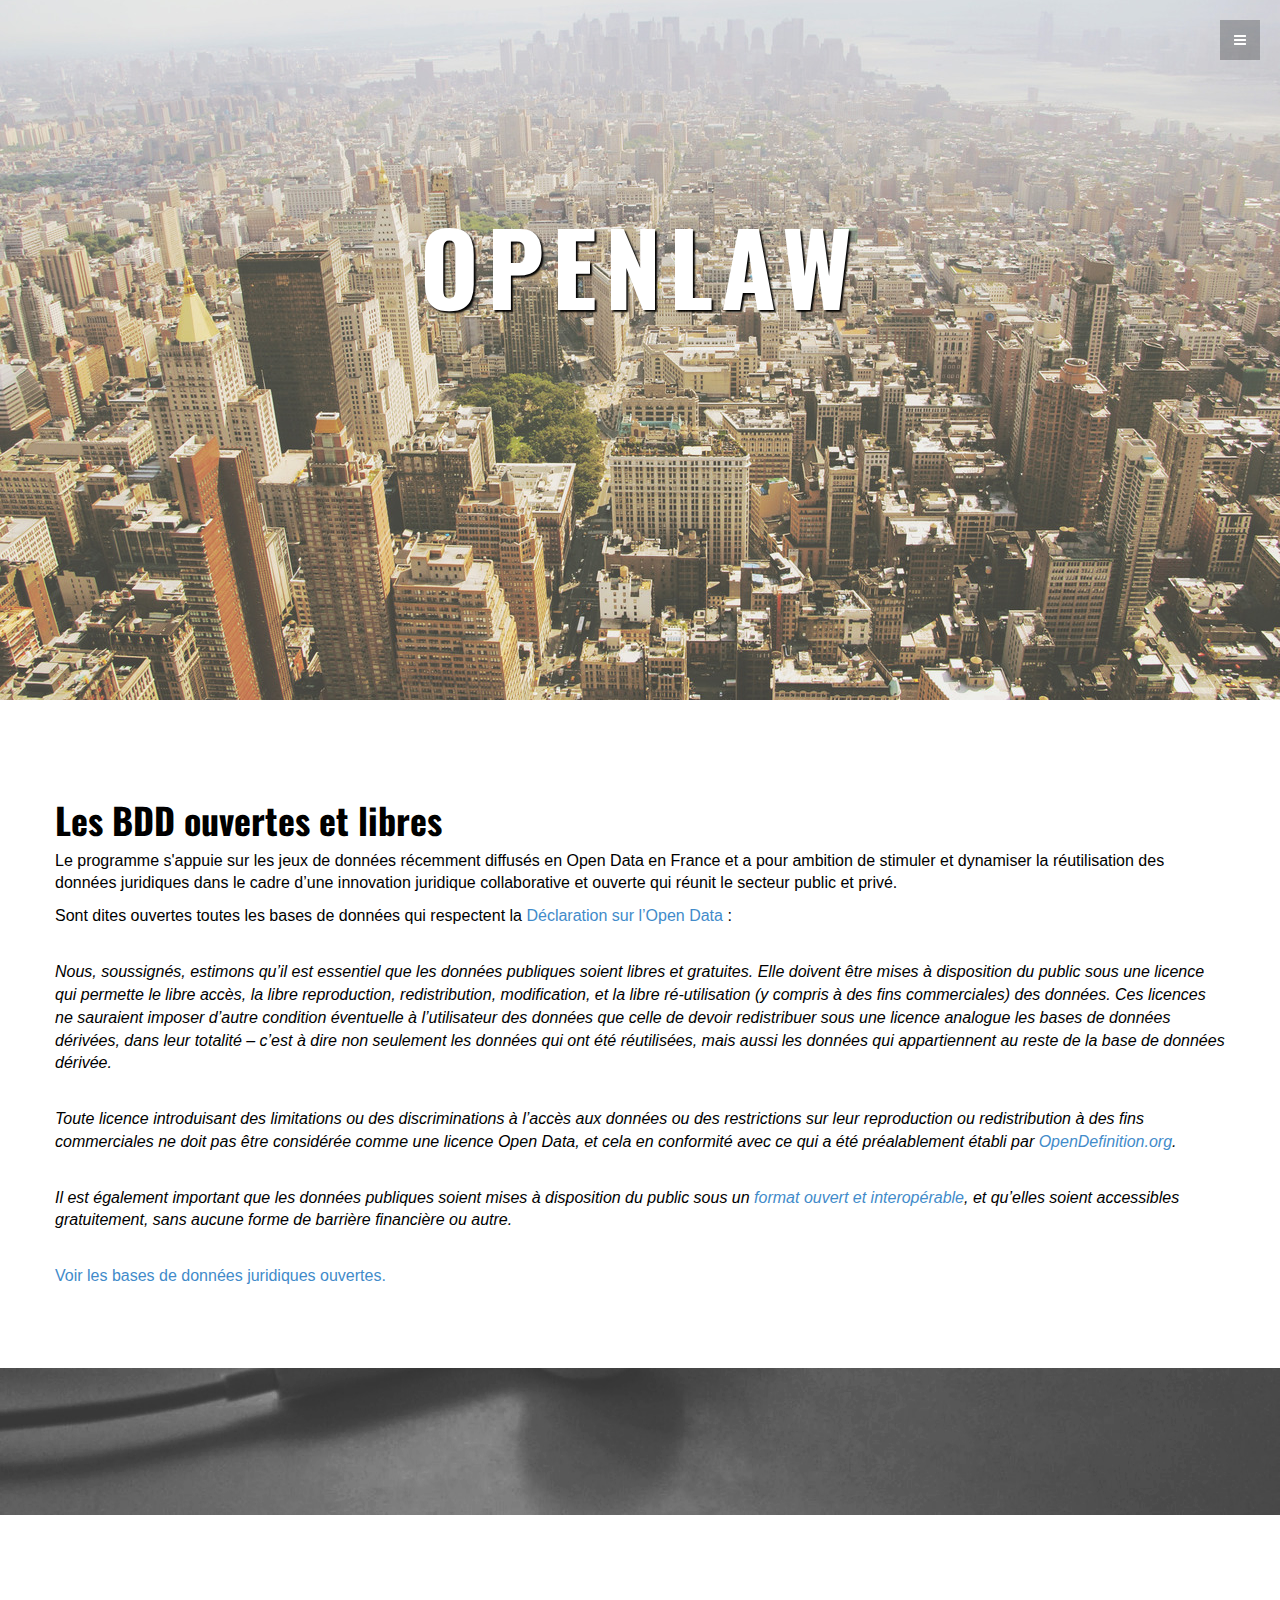
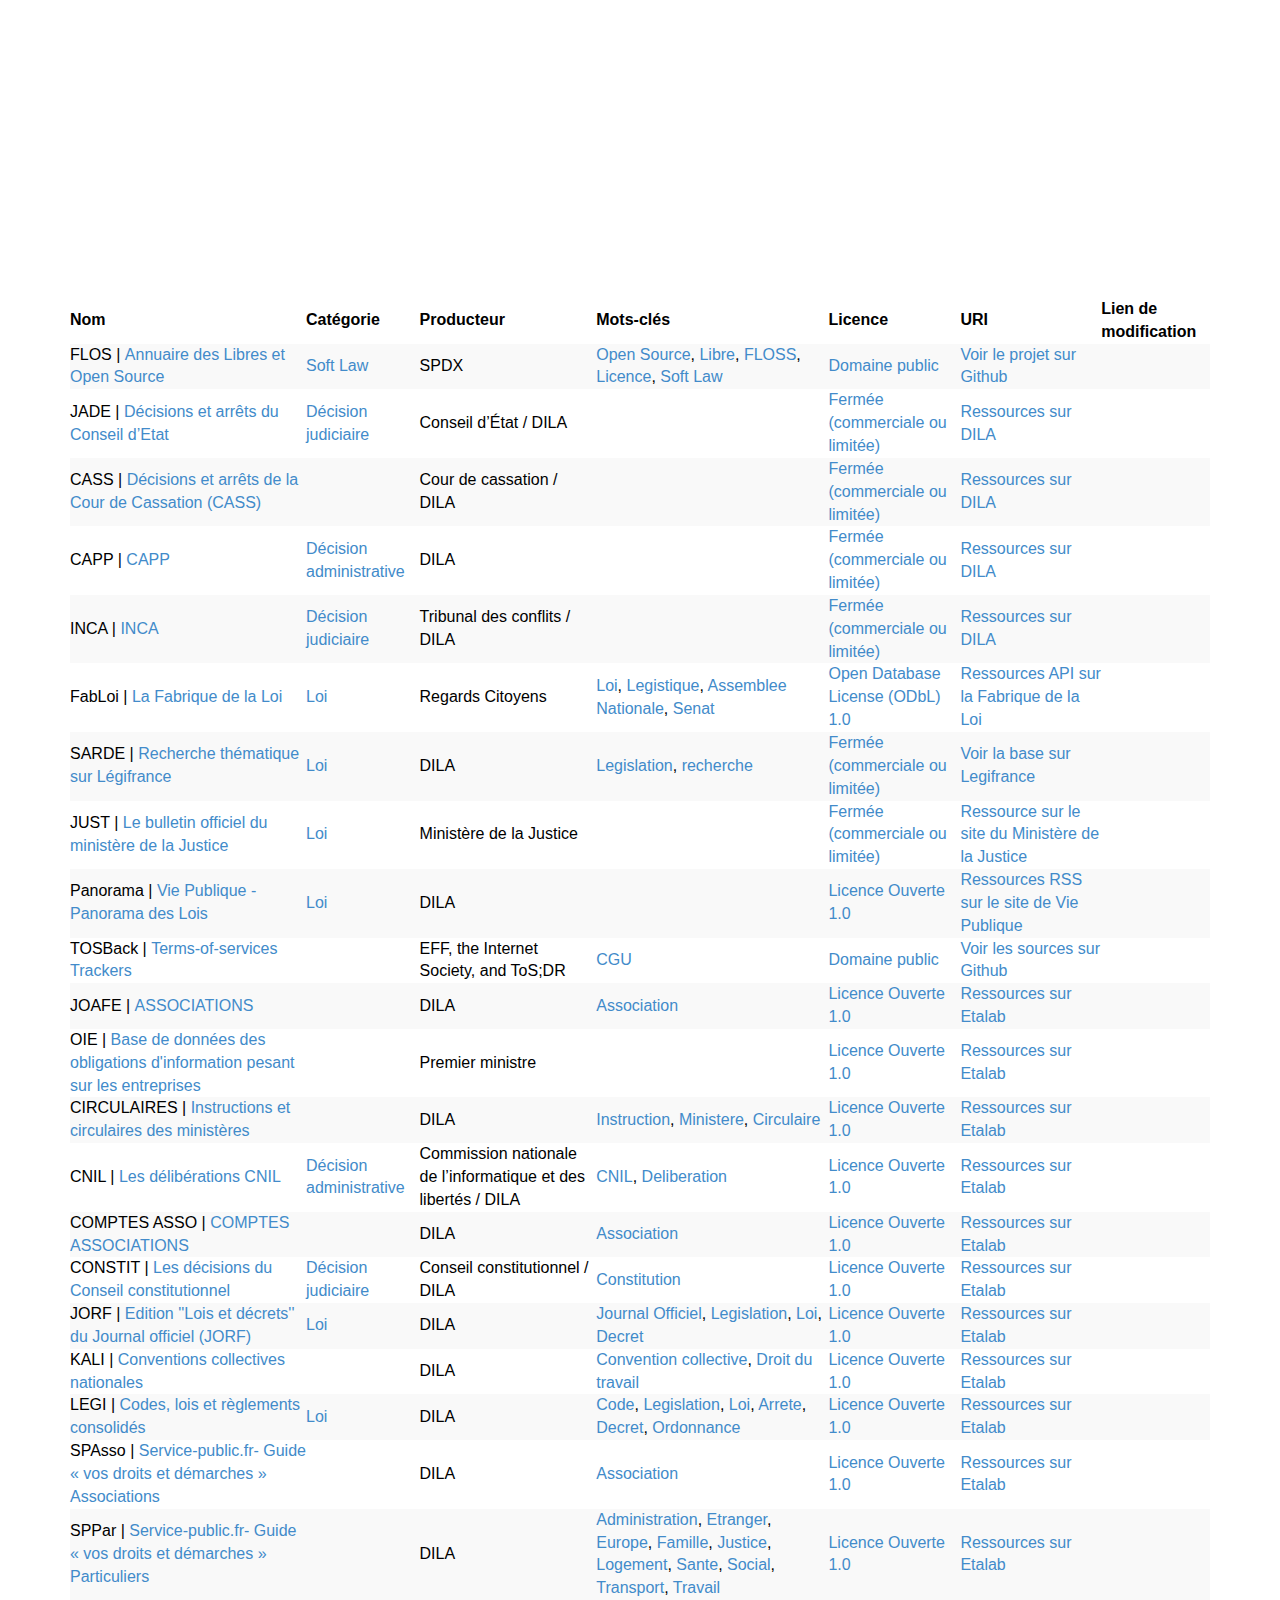
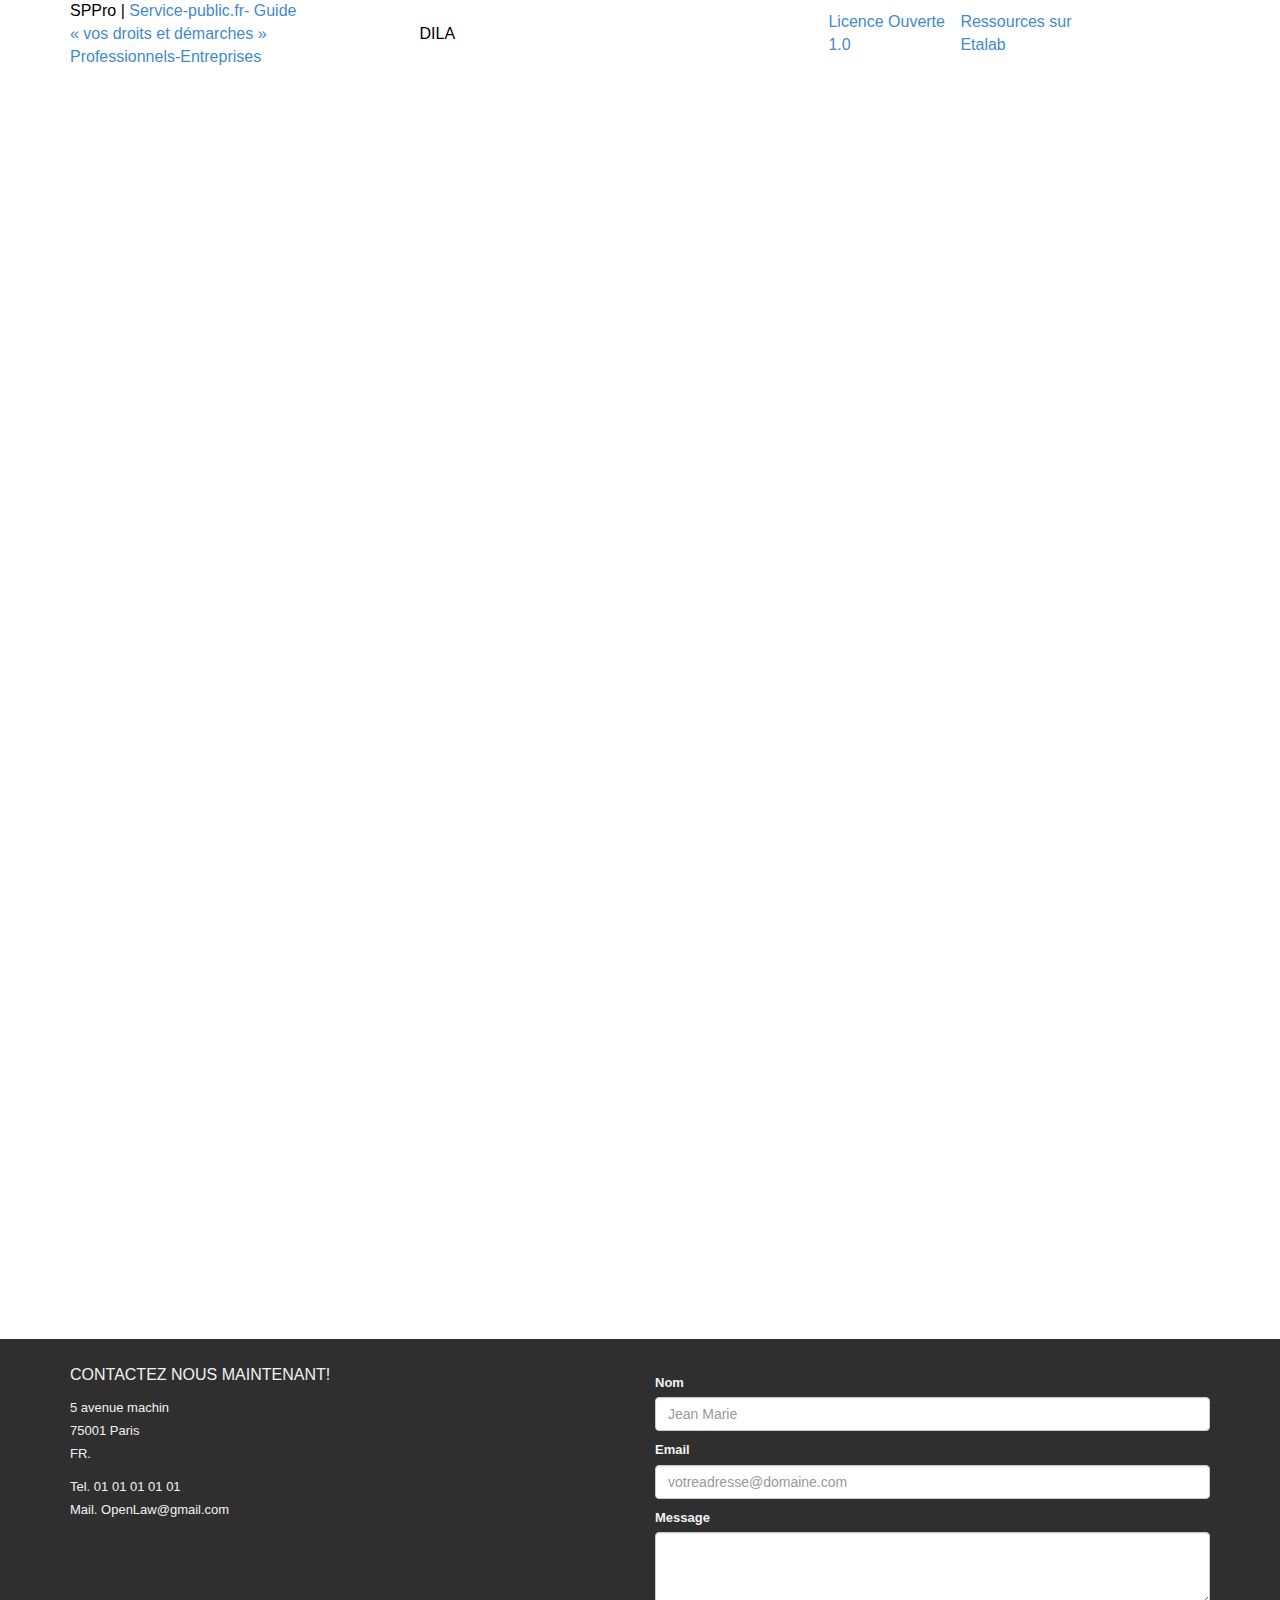
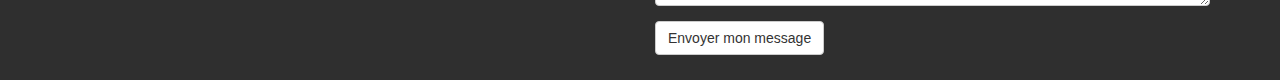
==== database.html @ 344d5cb6 "28/03" ====
<!DOCTYPE html>
<html lang="en">
  <head>
    <meta charset="utf-8">
    <meta http-equiv="X-UA-Compatible" content="IE=edge">
    <meta name="viewport" content="width=device-width, initial-scale=1">
    <meta name="description" content="">
    <meta name="author" content="">
    <link rel="shortcut icon" href="assets/img/favicon.png">

	<script src="http://ajax.googleapis.com/ajax/libs/jquery/1.11.2/jquery.min.js"></script>
    <script type="text/javascript" src="js/projet.js"></script>

    <title>OpenLaw</title>

    <!-- Bootstrap core CSS -->
    <link href="assets/css/bootstrap.css" rel="stylesheet">

    <!-- Custom styles for this template -->
    <link href="assets/css/style.css" rel="stylesheet">
    <link href="assets/css/table.css" rel="stylesheet">
    <link href="assets/css/font-awesome.min.css" rel="stylesheet">
    <link href="assets/js/fancybox/jquery.fancybox.css" rel="stylesheet" />
  </head>

  <body data-spy="scroll" data-offset="0" data-target="#theMenu">
		
	<!-- Menu -->
	<nav class="menu" id="theMenu">
		<div class="menu-wrap">
			<h1 class="logo"><a href="index.html#home">Open Law</a></h1>
			<i class="fa fa-times menu-close"></i>
			<a href="#home" class="smoothScroll">Home</a>
			<a href="#about" class="smoothScroll">Les BDD ouvertes et libres</a>
			<a href="#portfolio" class="smoothScroll">Toutes les bases de données</a>
      <a href="#contact" class="smoothScroll">Contact</a>
			<a href="#"><i class="fa fa-facebook"></i></a>
			<a href="#"><i class="fa fa-twitter"></i></a>
			<a href="#"><i class="fa fa-dribbble"></i></a>
			<a href="#"><i class="fa fa-envelope"></i></a>
		</div>
		
		<!-- Menu button -->
		<div id="menuToggle"><i class="fa fa-bars"></i></div>
	</nav>

	<section id="home" name="home"></section>
	<div id="headerwrap">
		<div class="container">
			<div class="row">
				<div class="col-md-6 col-md-offset-3">
					<h1>OPENLAW</h1>
				</div>
			</div><!--/row -->
		</div><!--/container -->
	</div><!--/headerwrap -->
	
	<section id="about" name="about"></section>
	<div id="aboutwrap">
		<div class="container">
			<div class="row">
		    <h1 style="font-weight:bold;">Les BDD ouvertes et libres</h1>

        <p>Le programme s'appuie sur les jeux de données récemment diffusés en Open Data en France et a pour ambition de stimuler et dynamiser la réutilisation des données juridiques dans le cadre d’une innovation juridique collaborative et ouverte qui réunit le secteur public et privé.</p>

        <p>Sont dites ouvertes toutes les bases de données qui respectent la <a href="http://www.donneeslibres.info/declaration-opendata">Déclaration sur l’Open Data</a> :</p></br>
        <p><em>Nous, soussignés, estimons qu’il est essentiel que les données publiques soient libres et gratuites. Elle doivent être mises à disposition du public sous une licence qui permette le libre accès, la libre reproduction, redistribution, modification, et la libre ré-utilisation (y compris à des fins commerciales) des données. Ces licences ne sauraient imposer d’autre condition éventuelle à l’utilisateur des données que celle de devoir redistribuer sous une licence analogue les bases de données dérivées, dans leur totalité – c’est à dire non seulement les données qui ont été réutilisées, mais aussi les données qui appartiennent au reste de la base de données dérivée.</em></p></br>
        <p><em>Toute licence introduisant des limitations ou des discriminations à l’accès aux données ou des restrictions sur leur reproduction ou redistribution à des fins commerciales ne doit pas être considérée comme une licence Open Data, et cela en conformité avec ce qui a été préalablement établi par <a href="http://opendefinition.org/">OpenDefinition.org</a>.</em></p></br>
        <p><em>Il est également important que les données publiques soient mises à disposition du public sous un <a href="http://fr.wikipedia.org/wiki/Format_ouvert">format ouvert et interopérable</a>, et qu’elles soient accessibles gratuitement, sans aucune forme de barrière financière ou autre.</em></p></br>

        <a href="#portfolio" class="smoothScroll">Voir les bases de données juridiques ouvertes.</a>
      </div><!-- /row -->
		</div><!-- /container -->
	</div><!-- /aboutwrap -->
	
	<!-- ABOUT SEPARATOR -->
	<div class="sep about" data-stellar-background-ratio="0.5"></div>
	
	<!-- PORTFOLIO SECTION -->
	<section id="portfolio" name="portfolio"></section>
	<div id="portfoliowrap">
		<div class="container">
      <div class="view-content table-responsive">
      <table class="views-table cols-7 table-hover table-striped">
        <thead>
          <tr>
                  <th class="views-field views-field-field-acronyme">
            Nom          </th>
                  <th class="views-field views-field-field-cat-gorie">
            Catégorie          </th>
                  <th class="views-field views-field-field-producteur-de-la-base">
            Producteur          </th>
                  <th class="views-field views-field-field-mots-cl-s">
            Mots-clés          </th>
                  <th class="views-field views-field-field-licence">
            Licence          </th>
                  <th class="views-field views-field-field-uri active">
            URI          </th>
                  <th class="views-field views-field-edit-node">
            Lien de modification          </th>
              </tr>
    </thead>
    <tbody>
      <tr class="odd views-row-first">
              <td class="views-field views-field-field-acronyme">
          FLOS |&nbsp;<a href="/BDD-Juridique/annuaire-des-libres-et-open-source">Annuaire des Libres et Open Source</a>        </td>
              <td class="views-field views-field-field-cat-gorie">
          <a href="/cat%C3%A9gorie/soft-law">Soft Law</a>        </td>
              <td class="views-field views-field-field-producteur-de-la-base">
          SPDX        </td>
              <td class="views-field views-field-field-mots-cl-s">
          <a href="/tags/open-source">Open Source</a>, <a href="/tags/libre">Libre</a>, <a href="/tags/floss">FLOSS</a>, <a href="/tags/licence">Licence</a>, <a href="/tags/soft-law">Soft Law</a>        </td>
              <td class="views-field views-field-field-licence">
          <a href="/licence/domaine-public">Domaine public</a>        </td>
              <td class="views-field views-field-field-uri active">
          <a href="http://git.spdx.org/?p=license-list.git%3Ba%3Dsummary">Voir le projet sur Github</a>        </td>
              <td class="views-field views-field-edit-node">
                  </td>
          </tr>
      <tr class="even">
              <td class="views-field views-field-field-acronyme">
          JADE |&nbsp;<a href="/BDD-Juridique/d%C3%A9cisions-et-arr%C3%AAts-du-conseil-d%E2%80%99etat">Décisions et arrêts du Conseil d’Etat</a>        </td>
              <td class="views-field views-field-field-cat-gorie">
          <a href="/cat%C3%A9gorie/d%C3%A9cision-judiciaire">Décision judiciaire</a>        </td>
              <td class="views-field views-field-field-producteur-de-la-base">
          Conseil d’État / DILA        </td>
              <td class="views-field views-field-field-mots-cl-s">
                  </td>
              <td class="views-field views-field-field-licence">
          <a href="/licence/ferm%C3%A9e-commerciale-ou-limit%C3%A9e">Fermée (commerciale ou limitée)</a>        </td>
              <td class="views-field views-field-field-uri active">
          <a href="http://rip.journal-officiel.gouv.fr/index.php/pages/juridiques">Ressources sur DILA</a>        </td>
              <td class="views-field views-field-edit-node">
                  </td>
          </tr>
      <tr class="odd">
              <td class="views-field views-field-field-acronyme">
          CASS |&nbsp;<a href="/BDD-Juridique/d%C3%A9cisions-et-arr%C3%AAts-de-la-cour-de-cassation-cass">Décisions et arrêts de la Cour de Cassation (CASS)</a>        </td>
              <td class="views-field views-field-field-cat-gorie">
                  </td>
              <td class="views-field views-field-field-producteur-de-la-base">
          Cour de cassation / DILA        </td>
              <td class="views-field views-field-field-mots-cl-s">
                  </td>
              <td class="views-field views-field-field-licence">
          <a href="/licence/ferm%C3%A9e-commerciale-ou-limit%C3%A9e">Fermée (commerciale ou limitée)</a>        </td>
              <td class="views-field views-field-field-uri active">
          <a href="http://rip.journal-officiel.gouv.fr/index.php/pages/juridiques">Ressources sur DILA</a>        </td>
              <td class="views-field views-field-edit-node">
                  </td>
          </tr>
      <tr class="even">
              <td class="views-field views-field-field-acronyme">
          CAPP |&nbsp;<a href="/BDD-Juridique/capp">CAPP</a>        </td>
              <td class="views-field views-field-field-cat-gorie">
          <a href="/cat%C3%A9gorie/d%C3%A9cision-administrative">Décision administrative</a>        </td>
              <td class="views-field views-field-field-producteur-de-la-base">
          DILA        </td>
              <td class="views-field views-field-field-mots-cl-s">
                  </td>
              <td class="views-field views-field-field-licence">
          <a href="/licence/ferm%C3%A9e-commerciale-ou-limit%C3%A9e">Fermée (commerciale ou limitée)</a>        </td>
              <td class="views-field views-field-field-uri active">
          <a href="http://rip.journal-officiel.gouv.fr/index.php/pages/juridiques">Ressources sur DILA</a>        </td>
              <td class="views-field views-field-edit-node">
                  </td>
          </tr>
      <tr class="odd">
              <td class="views-field views-field-field-acronyme">
          INCA |&nbsp;<a href="/BDD-Juridique/inca">INCA</a>        </td>
              <td class="views-field views-field-field-cat-gorie">
          <a href="/cat%C3%A9gorie/d%C3%A9cision-judiciaire">Décision judiciaire</a>        </td>
              <td class="views-field views-field-field-producteur-de-la-base">
          Tribunal des conflits / DILA        </td>
              <td class="views-field views-field-field-mots-cl-s">
                  </td>
              <td class="views-field views-field-field-licence">
          <a href="/licence/ferm%C3%A9e-commerciale-ou-limit%C3%A9e">Fermée (commerciale ou limitée)</a>        </td>
              <td class="views-field views-field-field-uri active">
          <a href="http://rip.journal-officiel.gouv.fr/index.php/pages/juridiques">Ressources sur DILA</a>        </td>
              <td class="views-field views-field-edit-node">
                  </td>
          </tr>
      <tr class="even">
              <td class="views-field views-field-field-acronyme">
          FabLoi |&nbsp;<a href="/BDD-Juridique/fabrique-de-la-loi">La Fabrique de la Loi</a>        </td>
              <td class="views-field views-field-field-cat-gorie">
          <a href="/cat%C3%A9gorie/loi">Loi</a>        </td>
              <td class="views-field views-field-field-producteur-de-la-base">
          Regards Citoyens        </td>
              <td class="views-field views-field-field-mots-cl-s">
          <a href="/tags/loi">Loi</a>, <a href="/tags/legistique">Legistique</a>, <a href="/tags/assemblee-nationale">Assemblee Nationale</a>, <a href="/tags/senat">Senat</a>        </td>
              <td class="views-field views-field-field-licence">
          <a href="/licence/open-database-license-odbl-10">Open Database License (ODbL) 1.0</a>        </td>
              <td class="views-field views-field-field-uri active">
          <a href="http://www.lafabriquedelaloi.fr/api/">Ressources API sur la Fabrique de la Loi</a>        </td>
              <td class="views-field views-field-edit-node">
                  </td>
          </tr>
      <tr class="odd">
              <td class="views-field views-field-field-acronyme">
          SARDE |&nbsp;<a href="/BDD-Juridique/recherche-th%C3%A9matique-sur-l%C3%A9gifrance">Recherche thématique sur Légifrance</a>        </td>
              <td class="views-field views-field-field-cat-gorie">
          <a href="/cat%C3%A9gorie/loi">Loi</a>        </td>
              <td class="views-field views-field-field-producteur-de-la-base">
          DILA        </td>
              <td class="views-field views-field-field-mots-cl-s">
          <a href="/tags/legislation">Legislation</a>, <a href="/tags/recherche">recherche</a>        </td>
              <td class="views-field views-field-field-licence">
          <a href="/licence/ferm%C3%A9e-commerciale-ou-limit%C3%A9e">Fermée (commerciale ou limitée)</a>        </td>
              <td class="views-field views-field-field-uri active">
          <a href="http://www.legifrance.gouv.fr/Bases-de-donnees/Contenus/Recherche-thematique">Voir la base sur Legifrance</a>        </td>
              <td class="views-field views-field-edit-node">
                  </td>
          </tr>
      <tr class="even">
              <td class="views-field views-field-field-acronyme">
          JUST |&nbsp;<a href="/BDD-Juridique/le-bulletin-officiel-du-minist%C3%A8re-de-la-justice">Le bulletin officiel du ministère de la Justice</a>        </td>
              <td class="views-field views-field-field-cat-gorie">
          <a href="/cat%C3%A9gorie/loi">Loi</a>        </td>
              <td class="views-field views-field-field-producteur-de-la-base">
          Ministère de la Justice        </td>
              <td class="views-field views-field-field-mots-cl-s">
                  </td>
              <td class="views-field views-field-field-licence">
          <a href="/licence/ferm%C3%A9e-commerciale-ou-limit%C3%A9e">Fermée (commerciale ou limitée)</a>        </td>
              <td class="views-field views-field-field-uri active">
          <a href="http://www.rip.justice.fr/1837-le-bulletin-officiel-du-ministere-de-la-justice">Ressource sur le site du Ministère de la Justice</a>        </td>
              <td class="views-field views-field-edit-node">
                  </td>
          </tr>
      <tr class="odd">
              <td class="views-field views-field-field-acronyme">
          Panorama |&nbsp;<a href="/BDD-Juridique/panorama">Vie Publique - Panorama des Lois</a>        </td>
              <td class="views-field views-field-field-cat-gorie">
          <a href="/cat%C3%A9gorie/loi">Loi</a>        </td>
              <td class="views-field views-field-field-producteur-de-la-base">
          DILA        </td>
              <td class="views-field views-field-field-mots-cl-s">
                  </td>
              <td class="views-field views-field-field-licence">
          <a href="/licence/licence-ouverte-10">Licence Ouverte 1.0</a>        </td>
              <td class="views-field views-field-field-uri active">
          <a href="http://www.vie-publique.fr/actualite/panorama/">Ressources RSS sur le site de Vie Publique</a>        </td>
              <td class="views-field views-field-edit-node">
                  </td>
          </tr>
      <tr class="even">
              <td class="views-field views-field-field-acronyme">
          TOSBack |&nbsp;<a href="/BDD-Juridique/terms-services-trackers">Terms-of-services Trackers</a>        </td>
              <td class="views-field views-field-field-cat-gorie">
                  </td>
              <td class="views-field views-field-field-producteur-de-la-base">
          EFF, the Internet Society, and ToS;DR        </td>
              <td class="views-field views-field-field-mots-cl-s">
          <a href="/tags/cgu">CGU</a>        </td>
              <td class="views-field views-field-field-licence">
          <a href="/licence/domaine-public">Domaine public</a>        </td>
              <td class="views-field views-field-field-uri active">
          <a href="https://github.com/tosdr/tosback2">Voir les sources sur Github</a>        </td>
              <td class="views-field views-field-edit-node">
                  </td>
          </tr>
      <tr class="odd">
              <td class="views-field views-field-field-acronyme">
          JOAFE |&nbsp;<a href="/BDD-Juridique/associations">ASSOCIATIONS</a>        </td>
              <td class="views-field views-field-field-cat-gorie">
                  </td>
              <td class="views-field views-field-field-producteur-de-la-base">
          DILA        </td>
              <td class="views-field views-field-field-mots-cl-s">
          <a href="/tags/association">Association</a>        </td>
              <td class="views-field views-field-field-licence">
          <a href="/licence/licence-ouverte-10">Licence Ouverte 1.0</a>        </td>
              <td class="views-field views-field-field-uri active">
          <a href="https://www.data.gouv.fr/fr/datasets/associations/">Ressources sur Etalab</a>        </td>
              <td class="views-field views-field-edit-node">
                  </td>
          </tr>
      <tr class="even">
              <td class="views-field views-field-field-acronyme">
          OIE |&nbsp;<a href="/BDD-Juridique/base-de-donn%C3%A9es-des-obligations-dinformation-pesant-sur-les-entreprises">Base de données des obligations d'information pesant sur les entreprises</a>        </td>
              <td class="views-field views-field-field-cat-gorie">
                  </td>
              <td class="views-field views-field-field-producteur-de-la-base">
          Premier ministre        </td>
              <td class="views-field views-field-field-mots-cl-s">
                  </td>
              <td class="views-field views-field-field-licence">
          <a href="/licence/licence-ouverte-10">Licence Ouverte 1.0</a>        </td>
              <td class="views-field views-field-field-uri active">
          <a href="https://www.data.gouv.fr/fr/datasets/base-de-donnees-des-obligations-d-information-pesant-sur-les-entreprises-30380604/">Ressources sur Etalab</a>        </td>
              <td class="views-field views-field-edit-node">
                  </td>
          </tr>
      <tr class="odd">
              <td class="views-field views-field-field-acronyme">
          CIRCULAIRES |&nbsp;<a href="/BDD-Juridique/instructions-et-circulaires-des-minist%C3%A8res">Instructions et circulaires des ministères </a>        </td>
              <td class="views-field views-field-field-cat-gorie">
                  </td>
              <td class="views-field views-field-field-producteur-de-la-base">
          DILA        </td>
              <td class="views-field views-field-field-mots-cl-s">
          <a href="/tags/instruction">Instruction</a>, <a href="/tags/ministere">Ministere</a>, <a href="/tags/circulaire">Circulaire</a>        </td>
              <td class="views-field views-field-field-licence">
          <a href="/licence/licence-ouverte-10">Licence Ouverte 1.0</a>        </td>
              <td class="views-field views-field-field-uri active">
          <a href="https://www.data.gouv.fr/fr/datasets/circulaires-instructions-et-circulaires-des-ministeres/">Ressources sur Etalab</a>        </td>
              <td class="views-field views-field-edit-node">
                  </td>
          </tr>
      <tr class="even">
              <td class="views-field views-field-field-acronyme">
          CNIL  |&nbsp;<a href="/BDD-Juridique/les-d%C3%A9lib%C3%A9rations-cnil">Les délibérations CNIL</a>        </td>
              <td class="views-field views-field-field-cat-gorie">
          <a href="/cat%C3%A9gorie/d%C3%A9cision-administrative">Décision administrative</a>        </td>
              <td class="views-field views-field-field-producteur-de-la-base">
          Commission nationale de l’informatique et des libertés / DILA        </td>
              <td class="views-field views-field-field-mots-cl-s">
          <a href="/tags/cnil">CNIL</a>, <a href="/tags/deliberation">Deliberation</a>        </td>
              <td class="views-field views-field-field-licence">
          <a href="/licence/licence-ouverte-10">Licence Ouverte 1.0</a>        </td>
              <td class="views-field views-field-field-uri active">
          <a href="https://www.data.gouv.fr/fr/datasets/cnil-les-deliberations/">Ressources sur Etalab</a>        </td>
              <td class="views-field views-field-edit-node">
                  </td>
          </tr>
      <tr class="odd">
              <td class="views-field views-field-field-acronyme">
          COMPTES ASSO |&nbsp;<a href="/BDD-Juridique/comptes-associations">COMPTES ASSOCIATIONS </a>        </td>
              <td class="views-field views-field-field-cat-gorie">
                  </td>
              <td class="views-field views-field-field-producteur-de-la-base">
          DILA        </td>
              <td class="views-field views-field-field-mots-cl-s">
          <a href="/tags/association">Association</a>        </td>
              <td class="views-field views-field-field-licence">
          <a href="/licence/licence-ouverte-10">Licence Ouverte 1.0</a>        </td>
              <td class="views-field views-field-field-uri active">
          <a href="https://www.data.gouv.fr/fr/datasets/comptes-associations/">Ressources sur Etalab</a>        </td>
              <td class="views-field views-field-edit-node">
                  </td>
          </tr>
      <tr class="even">
              <td class="views-field views-field-field-acronyme">
          CONSTIT |&nbsp;<a href="/BDD-Juridique/les-d%C3%A9cisions-du-conseil-constitutionnel">Les décisions du Conseil constitutionnel </a>        </td>
              <td class="views-field views-field-field-cat-gorie">
          <a href="/cat%C3%A9gorie/d%C3%A9cision-judiciaire">Décision judiciaire</a>        </td>
              <td class="views-field views-field-field-producteur-de-la-base">
          Conseil constitutionnel / DILA        </td>
              <td class="views-field views-field-field-mots-cl-s">
          <a href="/tags/constitution">Constitution</a>        </td>
              <td class="views-field views-field-field-licence">
          <a href="/licence/licence-ouverte-10">Licence Ouverte 1.0</a>        </td>
              <td class="views-field views-field-field-uri active">
          <a href="https://www.data.gouv.fr/fr/datasets/constit-les-decisions-du-conseil-constitutionnel/">Ressources sur Etalab</a>        </td>
              <td class="views-field views-field-edit-node">
                  </td>
          </tr>
      <tr class="odd">
              <td class="views-field views-field-field-acronyme">
          JORF |&nbsp;<a href="/BDD-Juridique/jorf">Edition ''Lois et décrets'' du Journal officiel (JORF)</a>        </td>
              <td class="views-field views-field-field-cat-gorie">
          <a href="/cat%C3%A9gorie/loi">Loi</a>        </td>
              <td class="views-field views-field-field-producteur-de-la-base">
          DILA        </td>
              <td class="views-field views-field-field-mots-cl-s">
          <a href="/tags/journal-officiel">Journal Officiel</a>, <a href="/tags/legislation">Legislation</a>, <a href="/tags/loi">Loi</a>, <a href="/tags/decret">Decret</a>        </td>
              <td class="views-field views-field-field-licence">
          <a href="/licence/licence-ouverte-10">Licence Ouverte 1.0</a>        </td>
              <td class="views-field views-field-field-uri active">
          <a href="https://www.data.gouv.fr/fr/datasets/jorf-les-donnees-de-l-edition-lois-et-decrets-du-journal-officiel/">Ressources sur Etalab</a>        </td>
              <td class="views-field views-field-edit-node">
                  </td>
          </tr>
      <tr class="even">
              <td class="views-field views-field-field-acronyme">
          KALI |&nbsp;<a href="/BDD-Juridique/conventions-collectives-nationales">Conventions collectives nationales</a>        </td>
              <td class="views-field views-field-field-cat-gorie">
                  </td>
              <td class="views-field views-field-field-producteur-de-la-base">
          DILA        </td>
              <td class="views-field views-field-field-mots-cl-s">
          <a href="/tags/convention-collective">Convention collective</a>, <a href="/tags/droit-du-travail">Droit du travail</a>        </td>
              <td class="views-field views-field-field-licence">
          <a href="/licence/licence-ouverte-10">Licence Ouverte 1.0</a>        </td>
              <td class="views-field views-field-field-uri active">
          <a href="https://www.data.gouv.fr/fr/datasets/kali-conventions-collectives-nationales/">Ressources sur Etalab</a>        </td>
              <td class="views-field views-field-edit-node">
                  </td>
          </tr>
      <tr class="odd">
              <td class="views-field views-field-field-acronyme">
          LEGI |&nbsp;<a href="/BDD-Juridique/codes-lois-et-r%C3%A8glements-consolid%C3%A9s">Codes, lois et règlements consolidés</a>        </td>
              <td class="views-field views-field-field-cat-gorie">
          <a href="/cat%C3%A9gorie/loi">Loi</a>        </td>
              <td class="views-field views-field-field-producteur-de-la-base">
          DILA        </td>
              <td class="views-field views-field-field-mots-cl-s">
          <a href="/tags/code">Code</a>, <a href="/tags/legislation">Legislation</a>, <a href="/tags/loi">Loi</a>, <a href="/tags/arrete">Arrete</a>, <a href="/tags/decret">Decret</a>, <a href="/tags/ordonnance">Ordonnance</a>        </td>
              <td class="views-field views-field-field-licence">
          <a href="/licence/licence-ouverte-10">Licence Ouverte 1.0</a>        </td>
              <td class="views-field views-field-field-uri active">
          <a href="https://www.data.gouv.fr/fr/datasets/legi-codes-lois-et-reglements-consolides/">Ressources sur Etalab</a>        </td>
              <td class="views-field views-field-edit-node">
                  </td>
          </tr>
      <tr class="even">
              <td class="views-field views-field-field-acronyme">
          SPAsso |&nbsp;<a href="/BDD-Juridique/service-publicfr-guide-%C2%AB-vos-droits-et-d%C3%A9marches-%C2%BB-associations">Service-public.fr- Guide « vos droits et démarches » Associations</a>        </td>
              <td class="views-field views-field-field-cat-gorie">
                  </td>
              <td class="views-field views-field-field-producteur-de-la-base">
          DILA        </td>
              <td class="views-field views-field-field-mots-cl-s">
          <a href="/tags/association">Association</a>        </td>
              <td class="views-field views-field-field-licence">
          <a href="/licence/licence-ouverte-10">Licence Ouverte 1.0</a>        </td>
              <td class="views-field views-field-field-uri active">
          <a href="https://www.data.gouv.fr/fr/datasets/service-public-fr-guide-vos-droits-et-demarches-associations/">Ressources sur Etalab</a>        </td>
              <td class="views-field views-field-edit-node">
                  </td>
          </tr>
      <tr class="odd">
              <td class="views-field views-field-field-acronyme">
          SPPar |&nbsp;<a href="/BDD-Juridique/service-publicfr-guide-%C2%AB-vos-droits-et-d%C3%A9marches-%C2%BB-particuliers">Service-public.fr- Guide « vos droits et démarches » Particuliers</a>        </td>
              <td class="views-field views-field-field-cat-gorie">
                  </td>
              <td class="views-field views-field-field-producteur-de-la-base">
          DILA        </td>
              <td class="views-field views-field-field-mots-cl-s">
          <a href="/tags/administration">Administration</a>, <a href="/tags/etranger">Etranger</a>, <a href="/tags/europe">Europe</a>, <a href="/tags/famille">Famille</a>, <a href="/tags/justice">Justice</a>, <a href="/tags/logement">Logement</a>, <a href="/tags/sante">Sante</a>, <a href="/tags/social">Social</a>, <a href="/tags/transport">Transport</a>, <a href="/tags/travail">Travail</a>        </td>
              <td class="views-field views-field-field-licence">
          <a href="/licence/licence-ouverte-10">Licence Ouverte 1.0</a>        </td>
              <td class="views-field views-field-field-uri active">
          <a href="https://www.data.gouv.fr/fr/datasets/service-public-fr-guide-vos-droits-et-demarches-particuliers/">Ressources sur Etalab</a>        </td>
              <td class="views-field views-field-edit-node">
                  </td>
          </tr>
      <tr class="even views-row-last">
              <td class="views-field views-field-field-acronyme">
          SPPro |&nbsp;<a href="/BDD-Juridique/service-publicfr-guide-%C2%AB-vos-droits-et-d%C3%A9marches-%C2%BB-professionnels-entreprises">Service-public.fr- Guide « vos droits et démarches » Professionnels-Entreprises</a>        </td>
              <td class="views-field views-field-field-cat-gorie">
                  </td>
              <td class="views-field views-field-field-producteur-de-la-base">
          DILA        </td>
              <td class="views-field views-field-field-mots-cl-s">
                  </td>
              <td class="views-field views-field-field-licence">
          <a href="/licence/licence-ouverte-10">Licence Ouverte 1.0</a>        </td>
              <td class="views-field views-field-field-uri active">
          <a href="https://www.data.gouv.fr/fr/datasets/service-public-fr-guide-vos-droits-et-demarches-professionnels-entreprises/">Ressources sur Etalab</a>        </td>
              <td class="views-field views-field-edit-node">
                  </td>
          </tr>
    </tbody>
</table>
    </div>
		</div>
	</div><!--/Portfoliowrap-->

	<!-- PORTFOLIO SEPARATOR -->
	<div class="sep portfolio" data-stellar-background-ratio="0.5"></div>
	
	
	<!-- SERVICE SECTION -->
	<section id="services" name="services"></section>
	<div id="servicewrap">
		<div class="container">
			<div class="row">
				<div class="col-lg-8-offset-2 centered">
					
				</div><!-- /col-lg-8 -->
			</div><!--/row -->
			<div class="row mt">

			</div><!--/row -->
			
		</div><!--/container -->
	</div><!--/servicewrap -->
	
	<div id="testimonials">
		<div class="container">
			<div class="row">
				
			</div><!--/row -->
		</div><!--/container -->
	</div><!--/testimonials -->
	
	<!-- SERVICE SECTION -->
	<section id="contact" name="contact"></section>
	<!-- CONTACT SEPARATOR -->
	<div class="sep contact" data-stellar-background-ratio="0.5"></div>
	
	<div id="contactwrap">
		<div class="container">
			<div class="row">
				<div class="col-lg-6">
					<p>CONTACTEZ NOUS MAINTENANT!</p>
					
					<p>
						<small>5 avenue machin<br/>
						75001 Paris<br/>
						FR.</small>
					</p>
					<p>
						<small>Tel. 01 01 01 01 01<br/>
						Mail. OpenLaw@gmail.com<br/>
					</p>
			
				</div>
				
				<div class="col-lg-6">
					<form role="form">
					  <div class="form-group">
					    <label for="exampleInputName1">Nom</label>
					    <input type="email" class="form-control" id="exampleInputEmail1" placeholder="Jean Marie">
					    <label for="exampleInputEmail1">Email</label>
					    <input type="email" class="form-control" id="exampleInputEmail1" placeholder="votreadresse@domaine.com">
					    <label for="exampleInputText1">Message</label>
					    <textarea class="form-control" rows="3"></textarea>
					  </div>
					  <button type="submit" class="btn btn-default">Envoyer mon message</button>
					</form>
				</div>
			
			</div><!--/row -->
		</div><!-- /container -->
	</div>
	
    <!-- Bootstrap core JavaScript
    ================================================== -->
    <!-- Placed at the end of the document so the pages load faster -->
    <script src="https://ajax.googleapis.com/ajax/libs/jquery/1.11.0/jquery.min.js"></script>
	<script src="assets/js/classie.js"></script>
    <script src="assets/js/bootstrap.min.js"></script>
    <script src="assets/js/smoothscroll.js"></script>
	<script src="assets/js/jquery.stellar.min.js"></script>
	<script src="assets/js/fancybox/jquery.fancybox.js"></script>    
	<script src="assets/js/main.js"></script>
		<script>
		$(function(){
			$.stellar({
				horizontalScrolling: false,
				verticalOffset: 40
			});
		});
		</script>
		
		<script type="text/javascript">
      $(function() {
        //    fancybox
          jQuery(".fancybox").fancybox();
      });
	   </script>

  </body>
</html>
---- assets/css/style.css ----
/*
 * Author: Carlos Alvarez
 * URL: http://Alvarez.is
 *
 * Project Name: NYC Design
 * Version: 1.0
 * Date: 04-20-2014
 * URL: 
 */


/* ==========================================================================
   Base Styles, Bootstrap Modifications & Fonts Import
   ========================================================================== */

@import url(http://fonts.googleapis.com/css?family=Oswald:400,300,700);
@import url(http://fonts.googleapis.com/css?family=Lato:400,700);

html,
button,
input,
select,
textarea {
    color: #222;
}

/*
 * Remove text-shadow in selection highlight: h5bp.com/i
 * These selection rule sets have to be separate.
 * Customize the background color to match your design.
 */

::-moz-selection {
    background: #f2c2c9;
    color: #a4003a;
    text-shadow: none;
}

::selection {
    background: #16a085;
    color: #a4003a;
    text-shadow: none;
}

/*
 * A better looking default horizontal rule
 */

 hr {
    display: block;
    height: 1px;
    border: 0;
    border-top: 1px solid #ccc;
    margin: 1em 0;
    padding: 0;
}

.centered {
	text-align: center
}


/* ==========================================================================
   General styles
   ========================================================================== */

html,
body {
    height: 100%;
}

body {
    font-family: "Lato" sans-serif;
    font-weight: 400;
    font-size: 16px;
    color: #000;

    -webkit-font-smoothing: antialiased;
    -webkit-overflow-scrolling: touch;
}

h1, h2, h3, h4, h5, h6 {
	font-family: "Oswald", sans-serif;
	font-weight: 300;
}

/* ==========================================================================
   MENU CONFIGURATION
   ========================================================================== */

.menu {
	position: fixed;
	right: -200px;
	width: 260px;
	height: 100%;
	top: 0;
	z-index: 10;
	text-align: left;
}

.menu.menu-open {
	right: 0px;
}

.menu-wrap {
	position: absolute;
	top: 0;
	left: 60px;
	background: #1a1a1a;
	width: 200px;
	height: 100%;
}

.menu h1.logo a {
	font-family: "Oswald", sans-serif;
	font-size: 16px;
	font-weight: 700;
	letter-spacing: 0.15em;
	line-height: 40px;
	text-transform: uppercase;
	color: #ffffff;
	margin-top: 20px;
}

.menu h1.logo a:hover {
	color: #f85c37;
}

.menu img.logo {
	margin: 20px 0;
	max-width: 160px;
}

.menu a {
	margin-left: 20px;
	color: #808080;
	display: block;
	font-size: 12px;
	font-weight: 700;
	line-height: 40px;
	letter-spacing: 0.1em;
	text-transform: uppercase;
}

.menu a:hover {
	color: #ffffff;
}

.menu a:active {
	color: #ffffff;
}

.menu a > i {
	float: left;
	display: inline-block;
	vertical-align: middle; 
	text-align: left;
	width: 25px;
	font-size: 14px;
	line-height: 40px;
	margin: 25px 2px;
}

.menu-close {
	cursor: pointer;
	display: block;
	position: absolute;
	font-size: 14px;
	color: #808080;
	width: 40px;
	height: 40px;
	line-height: 40px;
	top: 20px;
	right: 5px;
	-webkit-transition: all .1s ease-in-out;
	   -moz-transition: all .1s ease-in-out;
		-ms-transition: all .1s ease-in-out;
		 -o-transition: all .1s ease-in-out;
			transition: all .1s ease-in-out;
}

.menu-close:hover {
	color: #ffffff;
	-webkit-transition: all .1s ease-in-out;
	   -moz-transition: all .1s ease-in-out;
		-ms-transition: all .1s ease-in-out;
		 -o-transition: all .1s ease-in-out;
			transition: all .1s ease-in-out;
}

/* Push the body after clicking the menu button */
.body-push {
	overflow-x: hidden;
	position: relative;
	left: 0;
}

.body-push-toright {
	left: 200px;
}

.body-push-toleft {
	left: -200px;
}

.menu,
.body-push {
	-webkit-transition: all .3s ease;
	   -moz-transition: all .3s ease;
		-ms-transition: all .3s ease;
		 -o-transition: all .3s ease;
			transition: all .3s ease;
}

#menuToggle {
	position: absolute;
	top: 20px;
	left: 0;
	z-index: 11;
	display: block;
	text-align: center;
	font-size: 14px;
	color: #ffffff;
	width: 40px;
	height: 40px;
	line-height: 40px;
	cursor: pointer;
	background: rgba(0,0,0,0.25);
	-webkit-transition: all .1s ease-in-out;
	   -moz-transition: all .1s ease-in-out;
		-ms-transition: all .1s ease-in-out;
		 -o-transition: all .1s ease-in-out;
			transition: all .1s ease-in-out;
}

#menuToggle:hover {
	color: #ffffff;
	background: rgba(0,0,0,0.2);
	-webkit-transition: all .1s ease-in-out;
	   -moz-transition: all .1s ease-in-out;
		-ms-transition: all .1s ease-in-out;
		 -o-transition: all .1s ease-in-out;
			transition: all .1s ease-in-out;
}


/* ==========================================================================
   Wrap Sections
   ========================================================================== */

#headerwrap {
	background: url(../img/back.jpg) no-repeat center top;
	margin-top: 0px;
	padding-top:120px;
	text-align:center;
	background-attachment: relative;
	background-position: center center;
	min-height: 700px;
	width: 100%;
	
    -webkit-background-size: 100%;
    -moz-background-size: 100%;
    -o-background-size: 100%;
    background-size: 100%;

    -webkit-background-size: cover;
    -moz-background-size: cover;
    -o-background-size: cover;
    background-size: cover;
}

#headerwrap h1 {
	color:#ffffff;
	margin-top: 90px;
	padding-bottom: 30px;
	letter-spacing: 8px;
	font-size: 100px;
	font-weight: bold;
	text-shadow: 2px 2px 2px #000;
}

/* About Wrap & Conf */
#aboutwrap {
	margin-top: 80px;
	margin-bottom: 80px;
}

.name {
	text-align: center;
}
.name p {
	font-size: 22px;
	font-weight: lighter;
	margin-top: 15px;
	letter-spacing: 2px;
}

.name-label {
	width: 60px;
	height: 60px;
	margin: 0 auto 45px;
	border-top: 1px solid #000;
	background: url(../img/name-label.png) center bottom no-repeat;
	background-size: 35px 35px;
}

.name-zig {
	width: 73px;
	height: 17px;
	margin: 38px 0 38px;
	background: url(../img/name-zig.png) 0 0 no-repeat;
	background-size: 73px 17px;
}

.name-desc h2 {
	font-family: 'Oswald', sans-serif;
	font-size: 40px;
	line-height: 1.45;
	font-weight: 300;
}

/* Separator About - Parallax Section */
.sep {
	background-attachment: fixed;
	background-position: 50% 0;
	background-repeat: no-repeat;
	height: 450px;
	position: relative;
}
.about {
	background-image: url(../img/about-sep.jpg);
}

/* Portfolio Wrap Section */
#portfoliowrap {
	display: block;
	margin-top: 80px;
	margin-bottom: 80px;
}

#portfoliowrap h1 {
	font-weight: 300;
	text-align: center;
	margin-bottom: 50px;
}
.mt {
	margin-top: 50px;
}

.mb {
	margin-bottom: 60px;
}

#portfoliowrap i {
	font-size: 50px;
}

.proc {
	padding-top: 15px;
	padding-bottom: 15px;
	border-bottom: solid 2px transparent;
}

#portfoliowrap .proc:hover {
	background-color: #eee;
	border-bottom: solid 2px #2f2f2f
}

.portfolio {
	background-image: url(../img/portfolio-sep.jpg);
}

/* Service Wrap */
#servicewrap {
	display: block;
	margin-top: 80px;
	margin-bottom: 80px;
}

#servicewrap h1 {
	font-weight: 300;
	text-align: center;
	margin-bottom: 20px;
}

.service {
	text-align: left;
}

.service small {
	font-size: 12px;
	font-weight: bold
}

.service i {
	float: left;
	margin-right: 15px;
	font-size: 30px;
	vertical-align: middle;
}

.service .text {
	color: #767676
}

/* Testimonials Wrap */
#testimonials {
	display: block;
	margin-top: 80px;
	margin-bottom: 80px;
	background-color: #f3f3f3;
}

/* Contact Wrap */
#contactwrap {
	background-color: #2f2f2f;
	margin-top: 0px;
	padding-top: 25px;
	padding-bottom: 25px;
}

#contactwrap p {
	color: #f2f2f2;
}

#contactwrap small {
	font-size: 13px;
}

.contact {
	background-image: url(../img/contact-sep.jpg);
}

#contactwrap label {
	color: #f2f2f2;
	margin-top: 10px;
}


/* Gallery Configuration */
.photo-wrapper {
  display: block;
  position: relative;
  overflow: hidden;
  background-color: #fff;
  -webkit-transition: background-color 0.4s;
  -moz-transition: background-color 0.4s;
  -o-transition: background-color 0.4s;
  transition: background-color 0.4s;
}
.project .overlay {
  position: absolute;
  text-align: center;
  color: #fff;
  opacity: 0;
  filter: alpha(opacity=0);
  -webkit-transition: opacity 0.4s;
  -moz-transition: opacity 0.4s;
  -o-transition: opacity 0.4s;
  transition: opacity 0.4s;
  
}

.project:hover .photo-wrapper {
  background-color: #2f2f2f;
	background-image:url(../img/zoom.png);
	background-repeat:no-repeat;
	background-position:center;
	top: 0;
	bottom: 0;
	left: 0;
	right: 0;
	position: relative;
}
.project:hover .photo {
  opacity: 10;
  filter: alpha(opacity=4000);
  opacity: 0.1;
  filter: alpha(opacity=40);
}
.project:hover .overlay {
  opacity: 100;
  filter: alpha(opacity=10000);
  opacity: 1;
  filter: alpha(opacity=100);
}

.desc {
	margin-top: 25px;
}
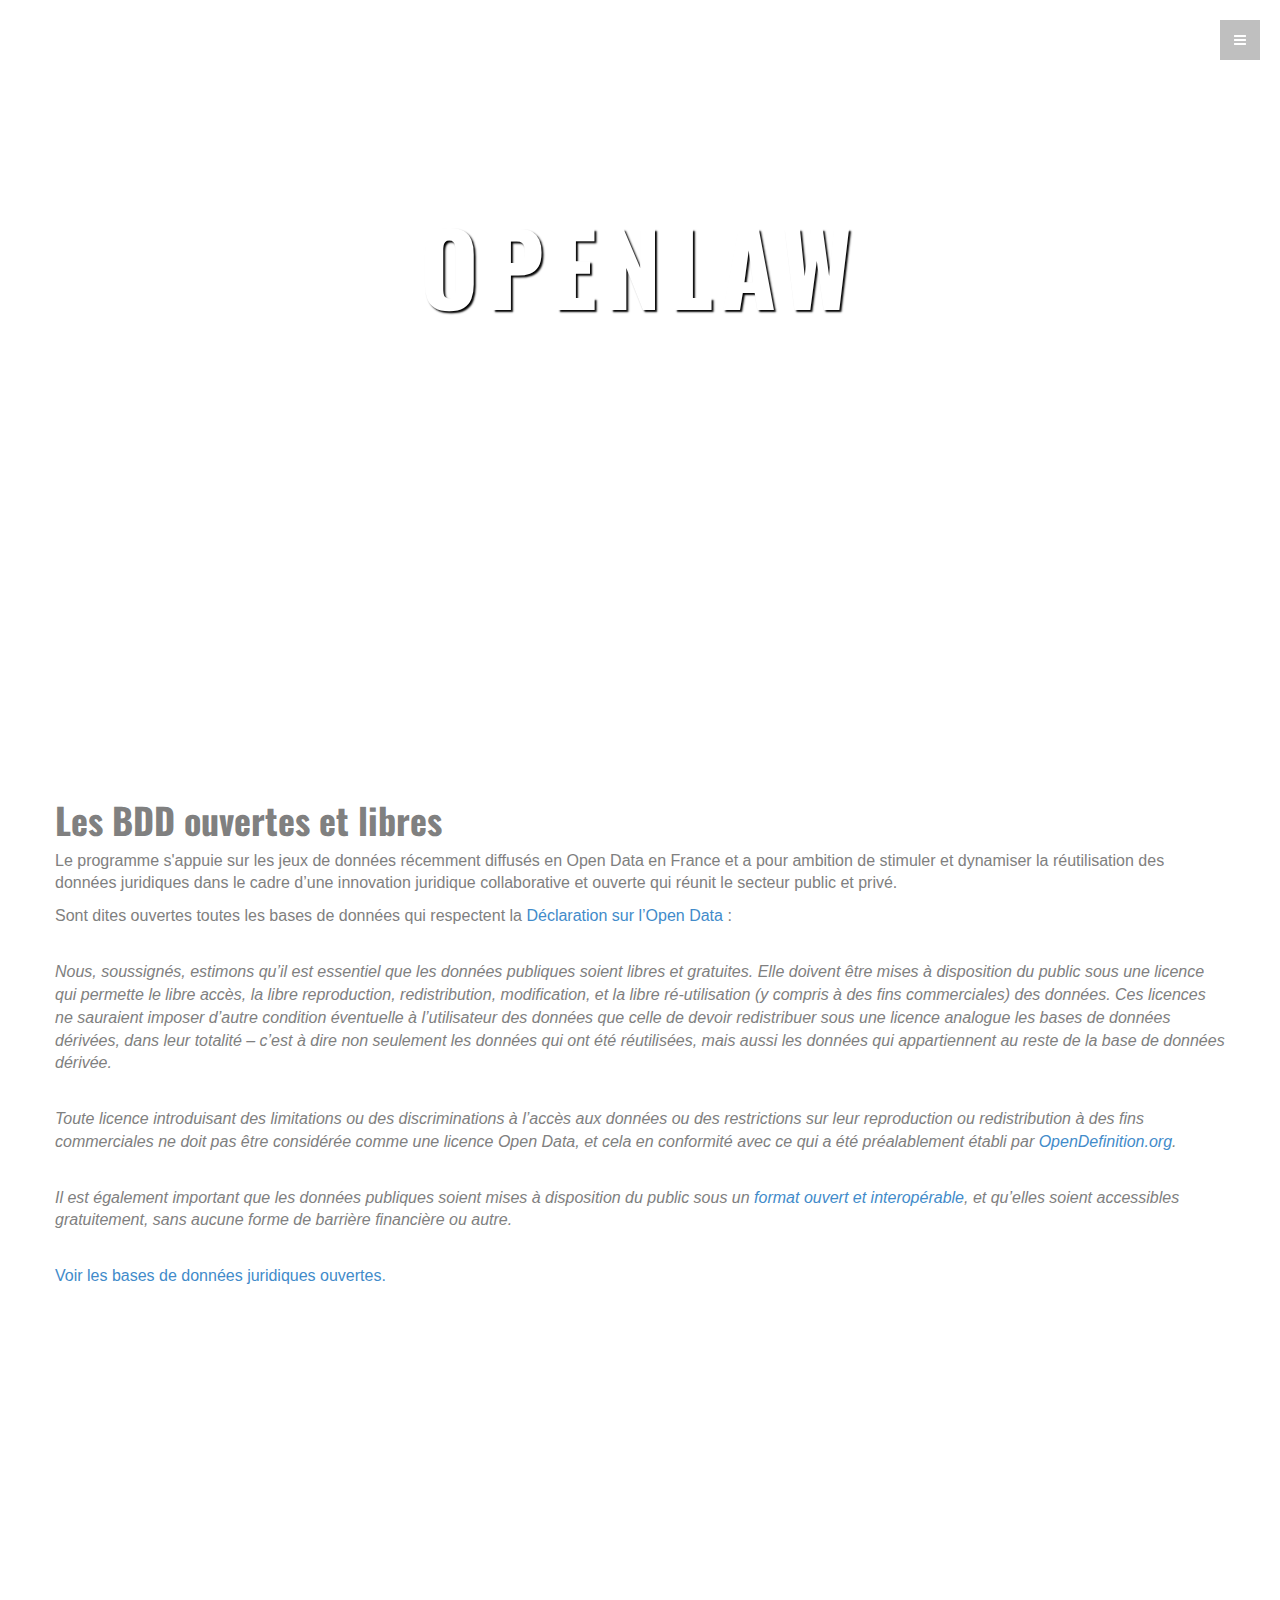
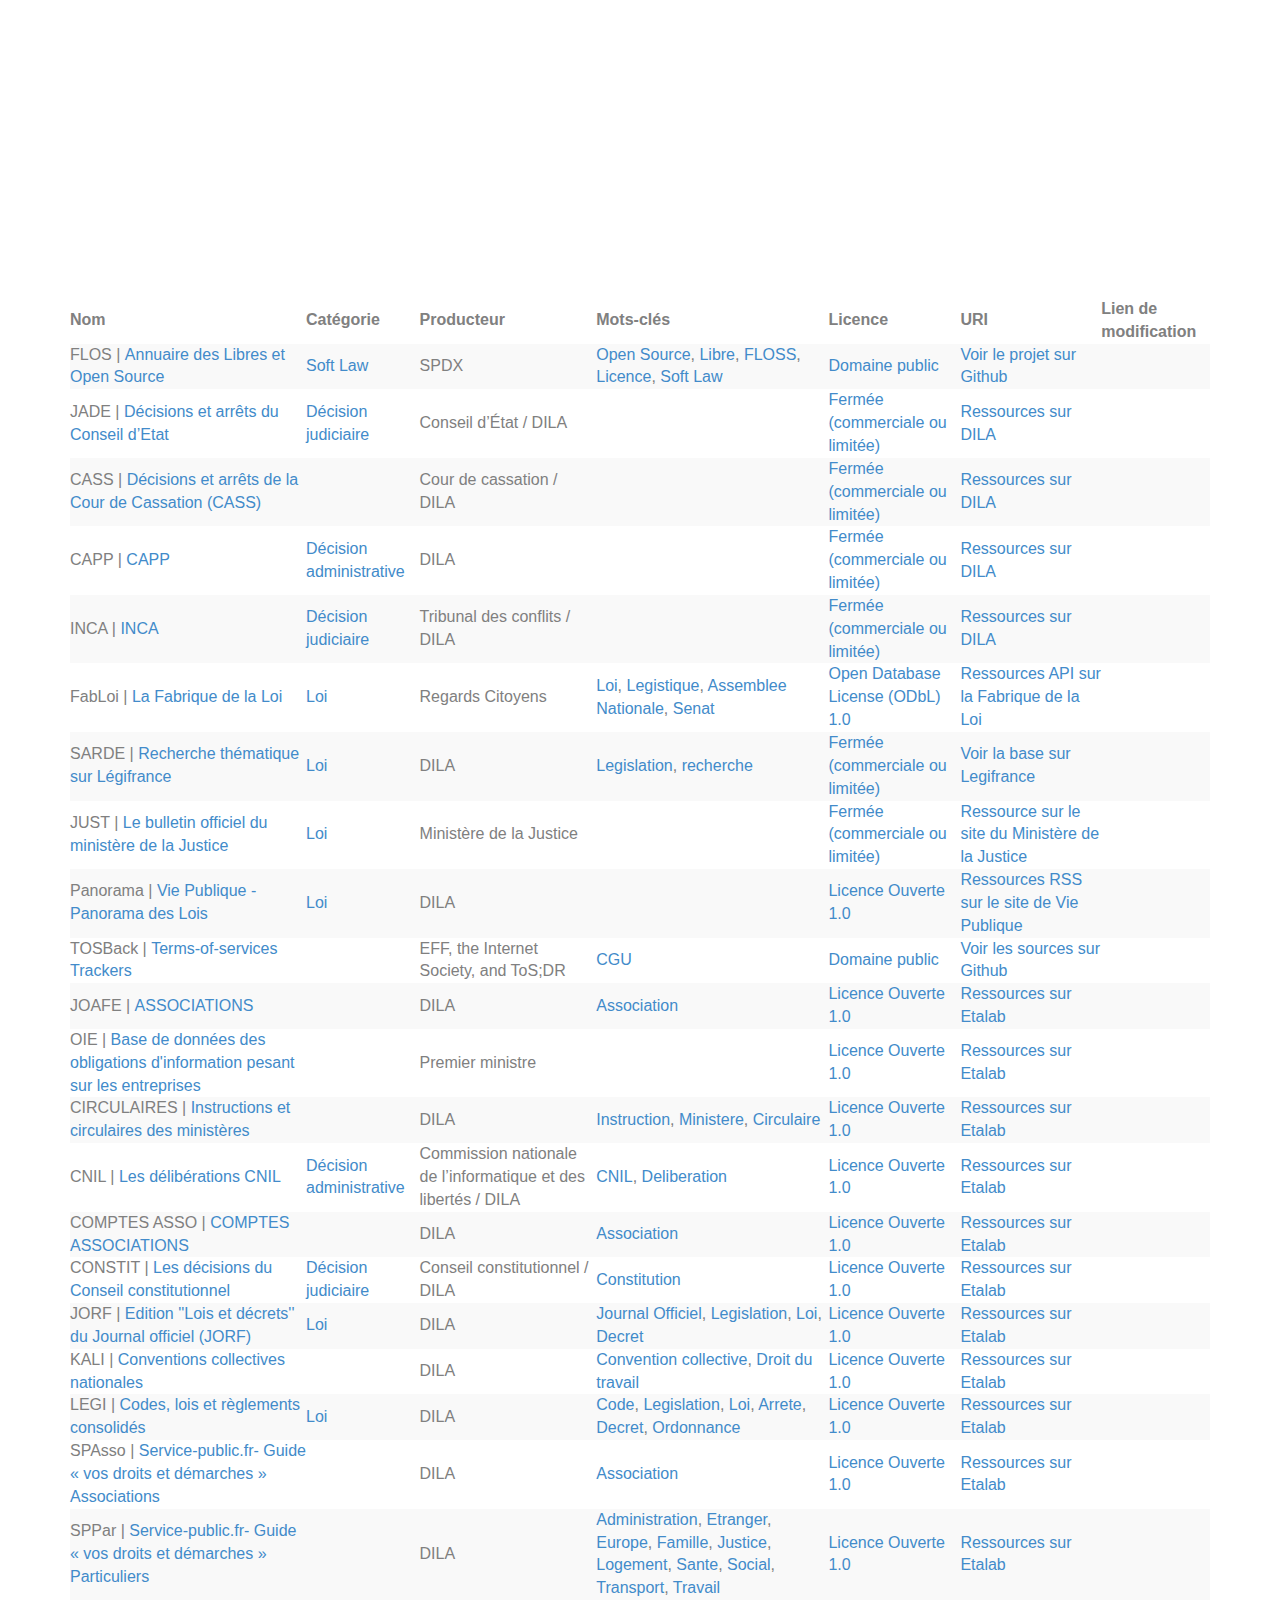
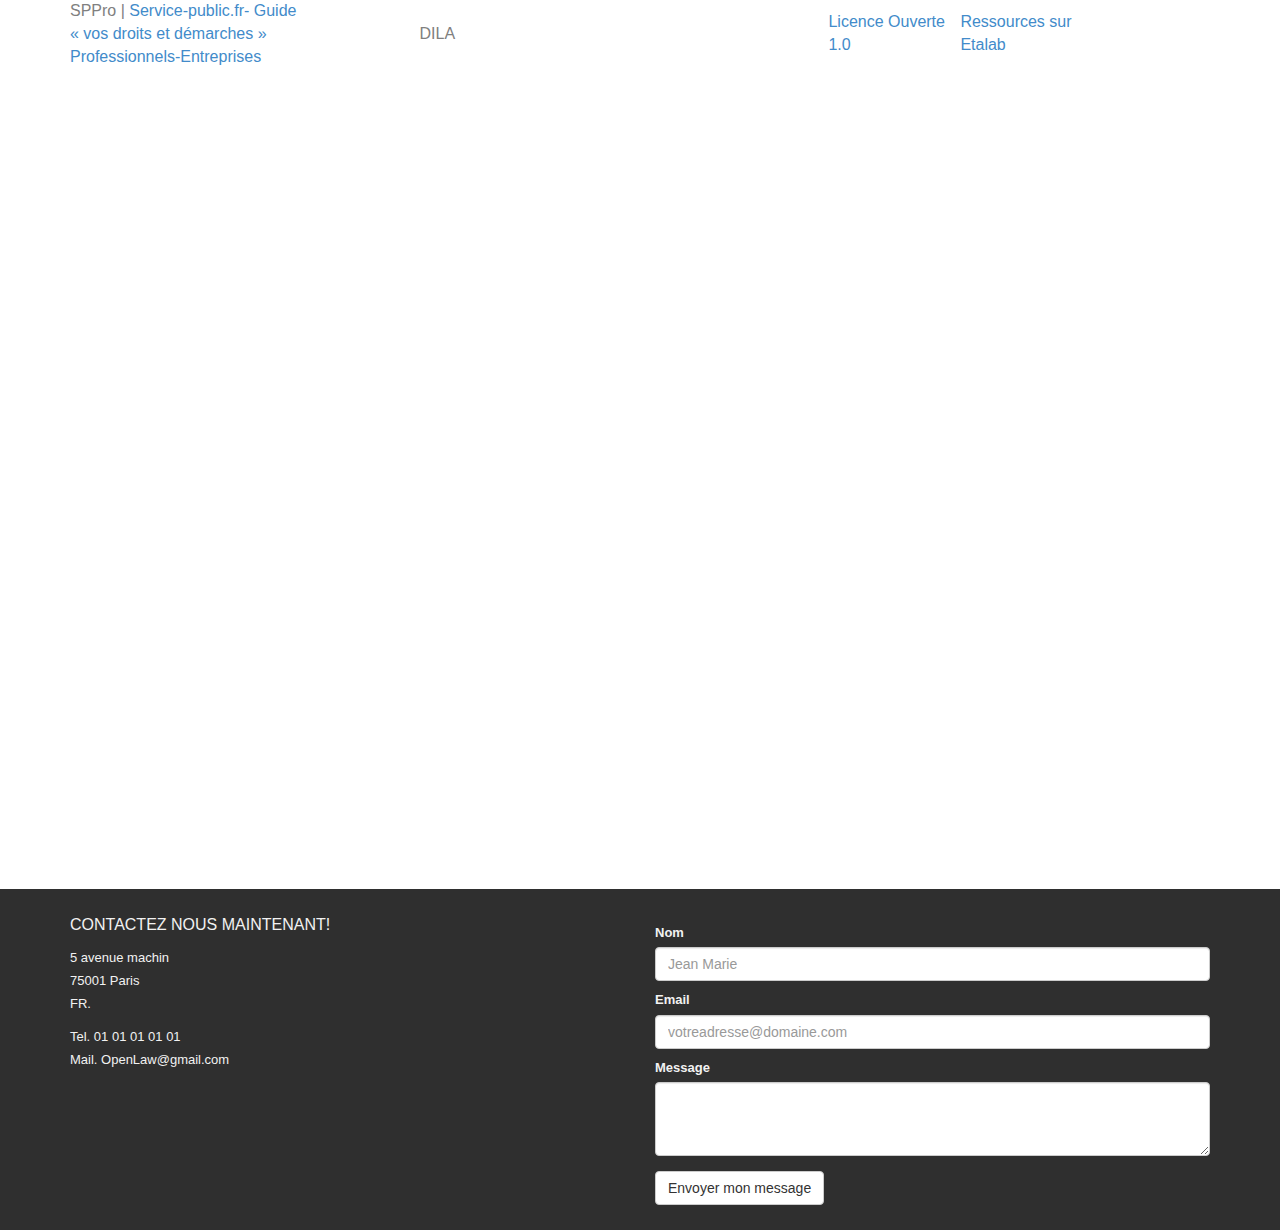
==== commit bd8932de: "TOday" ====
--- a/database.html
+++ b/database.html
@@ -25,24 +25,45 @@
 
   <body data-spy="scroll" data-offset="0" data-target="#theMenu">
 		
-	<!-- Menu -->
-	<nav class="menu" id="theMenu">
-		<div class="menu-wrap">
-			<h1 class="logo"><a href="index.html#home">Open Law</a></h1>
-			<i class="fa fa-times menu-close"></i>
-			<a href="#home" class="smoothScroll">Home</a>
-			<a href="#about" class="smoothScroll">Les BDD ouvertes et libres</a>
-			<a href="#portfolio" class="smoothScroll">Toutes les bases de données</a>
-      <a href="#contact" class="smoothScroll">Contact</a>
-			<a href="#"><i class="fa fa-facebook"></i></a>
-			<a href="#"><i class="fa fa-twitter"></i></a>
-			<a href="#"><i class="fa fa-dribbble"></i></a>
-			<a href="#"><i class="fa fa-envelope"></i></a>
-		</div>
-		
-		<!-- Menu button -->
-		<div id="menuToggle"><i class="fa fa-bars"></i></div>
-	</nav>
+    <!-- Menu -->
+    <nav class="menu" id="theMenu">
+      <div class="menu-wrap">
+	<h1 class="logo"><a href="index.html#home">OpenLaw</a></h1>
+	<i class="fa fa-times menu-close"></i>
+	<a href="./index.html#home" class="smoothScroll">Home</a>
+	<a href="./index.htm#inscription" class="smoothScroll">Inscription</a>
+	<a href="#contactwrap" class="smoothScroll">Contact</a>
+	<a href="#connexion" class="smoothScroll">Connexion</a>
+	<form class="form-horizontal" style="margin-right:20px;">
+	  <div class="form-group">
+	    <label for="inputEmail3" class="col-sm-2 control-label"> </label>
+	    <div class="col-sm-10">
+	      <input type="email" class="form-control" id="inputEmail3" placeholder="Email">
+	    </div>
+	  </div>
+	  <div class="form-group">
+	    <label for="inputPassword3" class="col-sm-2 control-label"> </label>
+	    <div class="col-sm-10">
+	      <input type="password" class="form-control" id="inputPassword3" placeholder="Mot de passe">
+	    </div>
+	  </div>
+	  <div class="form-group">
+	    <div class="col-sm-offset-2 col-sm-10">
+	      <button type="submit" class="btn btn-default">Se connecter</button>
+	    </div>
+	  </div>
+	</form>
+	<a href="https://github.com/groulef/Open_law/archive/master.zip">
+	  <button type="button" class="btn btn-default">Telecharger OpenLaw</button></a>
+	<a href="#"><i class="fa fa-facebook"></i></a>
+	<a href="#"><i class="fa fa-twitter"></i></a>
+	<a href="#"><i class="fa fa-dribbble"></i></a>
+	<a href="#"><i class="fa fa-envelope"></i></a>
+      </div>
+      
+      <!-- Menu button -->
+      <div id="menuToggle"><i class="fa fa-bars"></i></div>
+    </nav>
 
 	<section id="home" name="home"></section>
 	<div id="headerwrap">
@@ -486,11 +507,6 @@
 			</div><!--/row -->
 		</div><!--/container -->
 	</div><!--/testimonials -->
-	
-	<!-- SERVICE SECTION -->
-	<section id="contact" name="contact"></section>
-	<!-- CONTACT SEPARATOR -->
-	<div class="sep contact" data-stellar-background-ratio="0.5"></div>
 	
 	<div id="contactwrap">
 		<div class="container">
--- a/assets/css/style.css
+++ b/assets/css/style.css
@@ -73,7 +73,7 @@
     font-family: "Lato" sans-serif;
     font-weight: 400;
     font-size: 16px;
-    color: #000;
+    color: #808080;
 
     -webkit-font-smoothing: antialiased;
     -webkit-overflow-scrolling: touch;
@@ -249,7 +249,7 @@
    ========================================================================== */
 
 #headerwrap {
-	background: url(../img/back.jpg) no-repeat center top;
+	background: url(http://www.sciencespo.fr/formation-continue/sites/sciencespo.fr.formation-continue/files/eiffel-tower-paris-2.jpg) no-repeat center top;
 	margin-top: 0px;
 	padding-top:120px;
 	text-align:center;
@@ -328,7 +328,7 @@
 	position: relative;
 }
 .about {
-	background-image: url(../img/about-sep.jpg);
+	background-image: url(http://www.albin-michel.fr/multimedia/Article/Image/2004/9782226151988-j.jpg);
 }
 
 /* Portfolio Wrap Section */
@@ -367,7 +367,7 @@
 }
 
 .portfolio {
-	background-image: url(../img/portfolio-sep.jpg);
+	background-image: url(http://www.gizmodo.fr/wp-content/uploads/2011/07/Fotolia_21801550_Subscription_XL.jpg);
 }
 
 /* Service Wrap */
@@ -428,7 +428,7 @@
 }
 
 .contact {
-	background-image: url(../img/contact-sep.jpg);
+	background-image: url(http://static.panoramio.com/photos/large/199047.jpg);
 }
 
 #contactwrap label {
